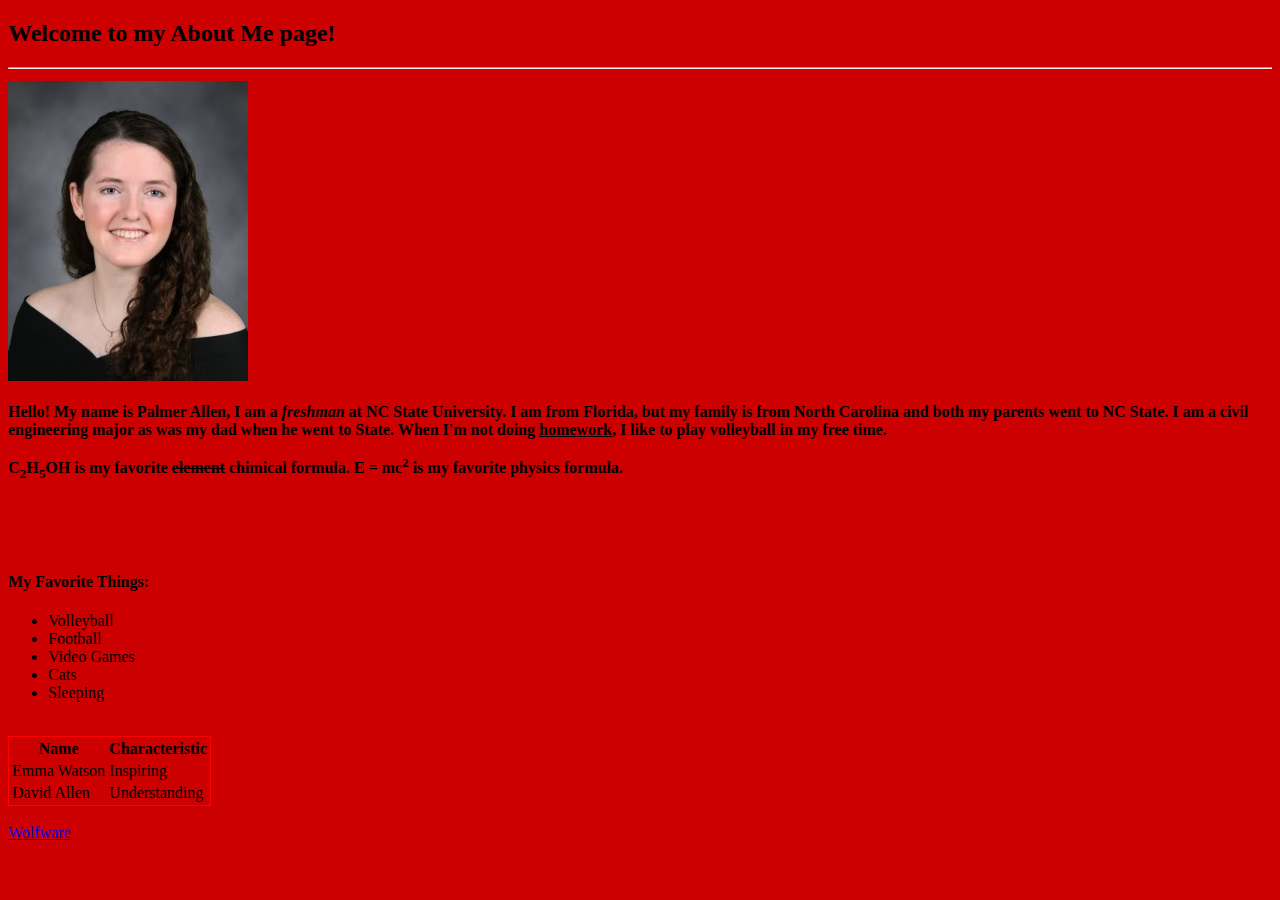
==== webpagesGL.html @ db832f80 "Add files via upload" ====
<!DOCTYPE html>
    <!--
      -Name: Palmer Allen
      -UnityID: peallen
      -Date: 9/21/22
      -Assignment: Webpages GL
      -Description: Guided lab assignment, about me webpages
      -->
    <html xmlns="http://www.w3.org/1999/xhtml">
    <head>
        <meta charset="UTF-8" />
        <link href="webpagesGL.css" rel="stylesheet" type="text/css" />
        <title>About Palmer Allen </title>
    </head>
    
    <body style="background-color:#CC0000">
    <!-- Header for the About me page -->
    
    <h2>Welcome to my About Me page!<h2>    
    <hr />
    <img src="Allen-Palmer.jpg" alt="A picture of Palmer" id="photo-resize">
         <p>Hello! My name is Palmer Allen, I am a <em>freshman</em> at NC State University. 
             I am from <strong>Florida</strong>, but my family is from North Carolina and both my parents went to NC State. 
            I am a civil engineering major as was my dad when he went to State. 
            When I'm not doing <ins>homework</ins>, I like to play volleyball in my free time. 
        </p>
        <p>C<sub>2</sub>H<sub>5</sub>OH is my favorite <del>element</del> chimical formula. E = mc<sup>2</sup> is my favorite physics formula.</p>
        <br />
        <br />
        <h4>My Favorite Things:</h4>
        <ul>
            <li>Volleyball</li>
            <li>Football</li>
            <li>Video Games</li>
            <li>Cats</li>
            <li>Sleeping</li>
        </ul>
        <br />
        <table class="table-border">
            <tr> <th>Name</th> <th>Characteristic</th> </tr>
            <tr> <td>Emma Watson</td> <td>Inspiring</td> </tr>
            <tr> <td>David Allen</td> <td>Understanding</td> </tr>
        </table>
        <br />
        <a href="https://wolfware.ncsu.edu/" target="_blank">Wolfware</a>

    </body>
    
</html>
---- webpagesGL.css ----
/*
*Name: Wil McTier
*UnityID: wgmctier
*Date: 9/21/2022
*Assignment: webpage css
*Description: Guided lab, webpage GL css
*/

p {
  font-family:times ;
  font-size: 16px;
  color: #000000
  }




#photo-resize {

  max-width: 250px ;
  max-height: 300px ;

    }





.table-border {
  border: 1px solid #ff0101 ;
       }
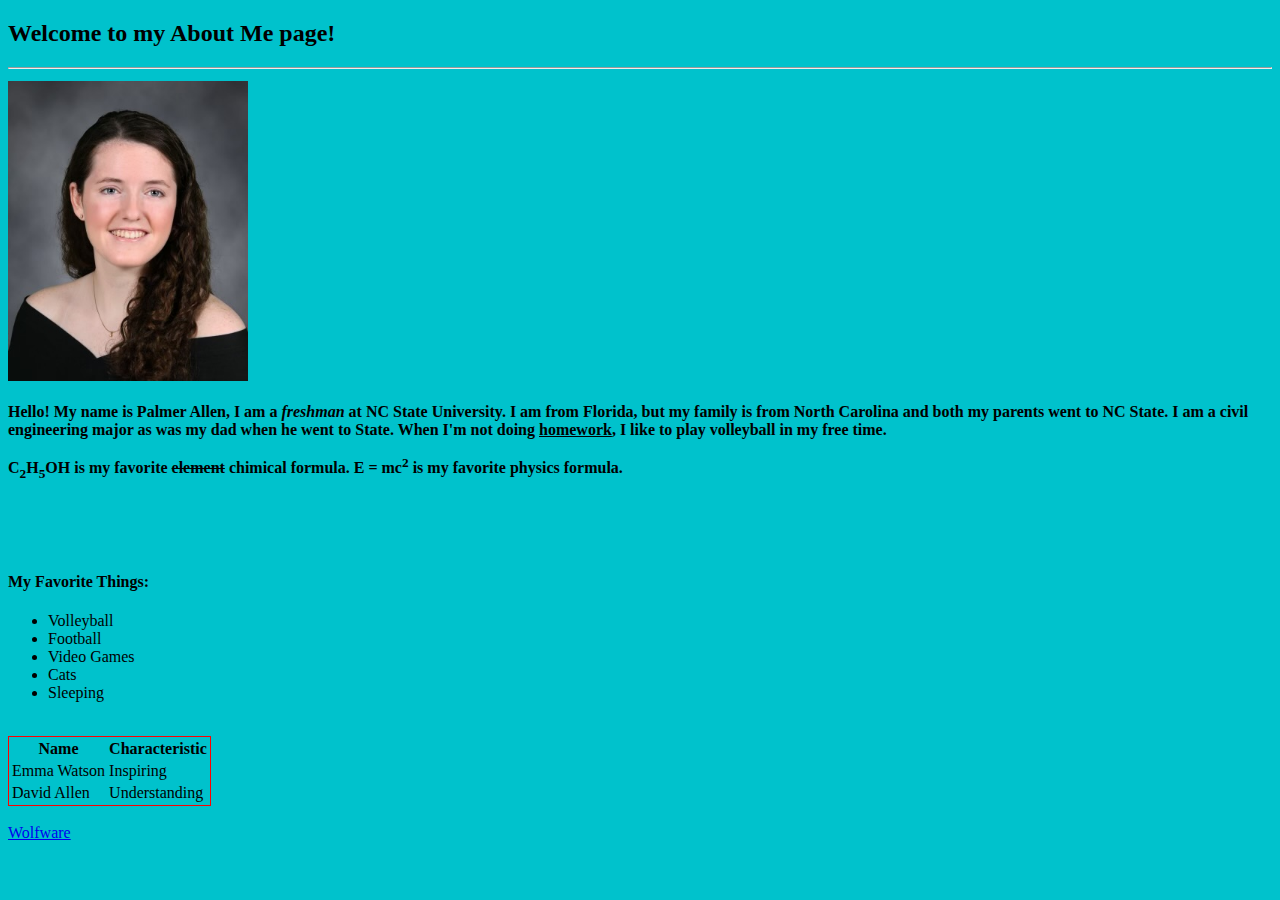
==== commit 0194c77b: "Add files via upload" ====
--- a/webpagesGL.html
+++ b/webpagesGL.html
@@ -13,7 +13,7 @@
         <title>About Palmer Allen </title>
     </head>
     
-    <body style="background-color:#CC0000">
+    <body style="background-color:#00c2cc">
     <!-- Header for the About me page -->
     
     <h2>Welcome to my About Me page!<h2>    
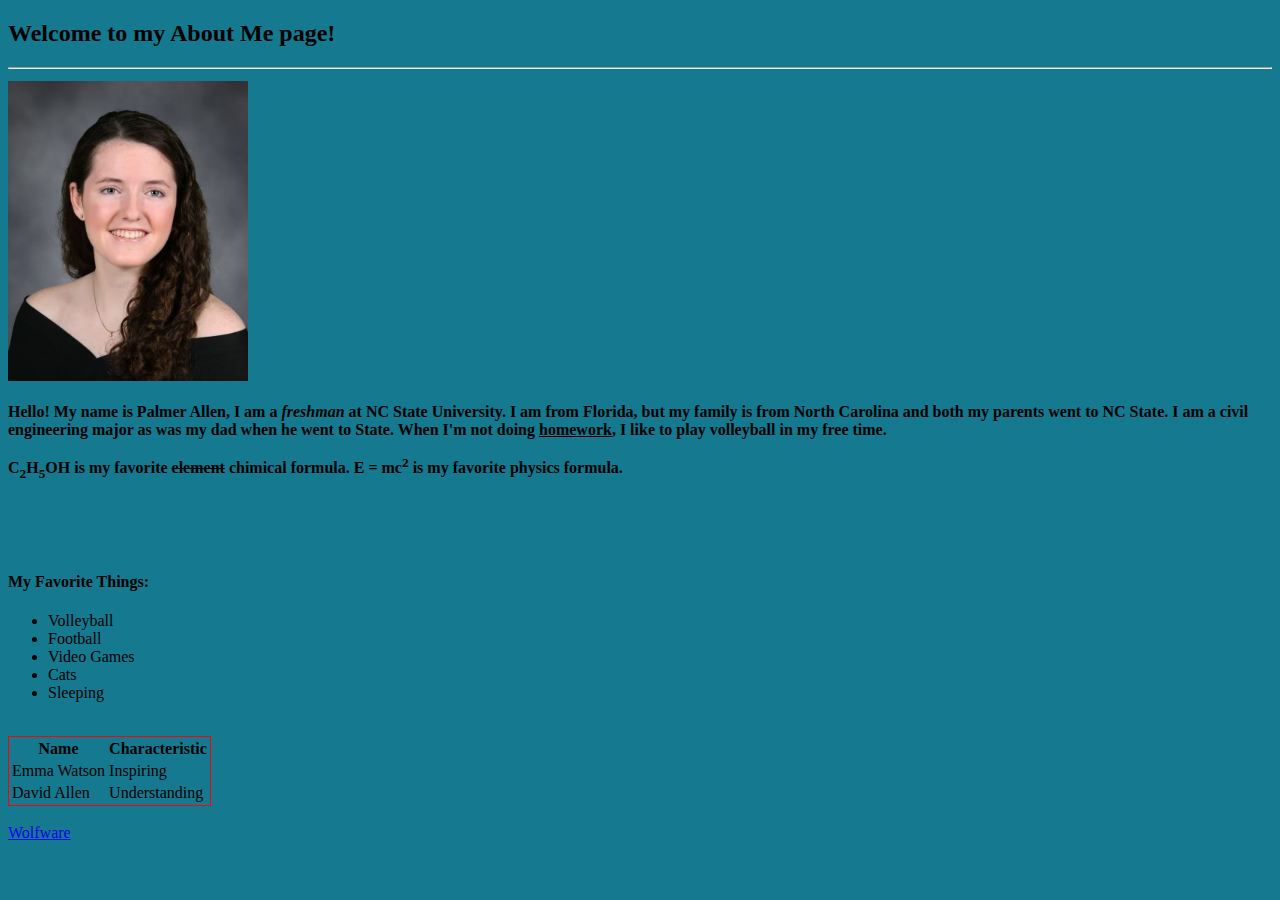
==== commit 4671ae0d: "Add files via upload" ====
--- a/webpagesGL.html
+++ b/webpagesGL.html
@@ -13,7 +13,7 @@
         <title>About Palmer Allen </title>
     </head>
     
-    <body style="background-color:#00c2cc">
+    <body style="background-color:#15798f">
     <!-- Header for the About me page -->
     
     <h2>Welcome to my About Me page!<h2>    
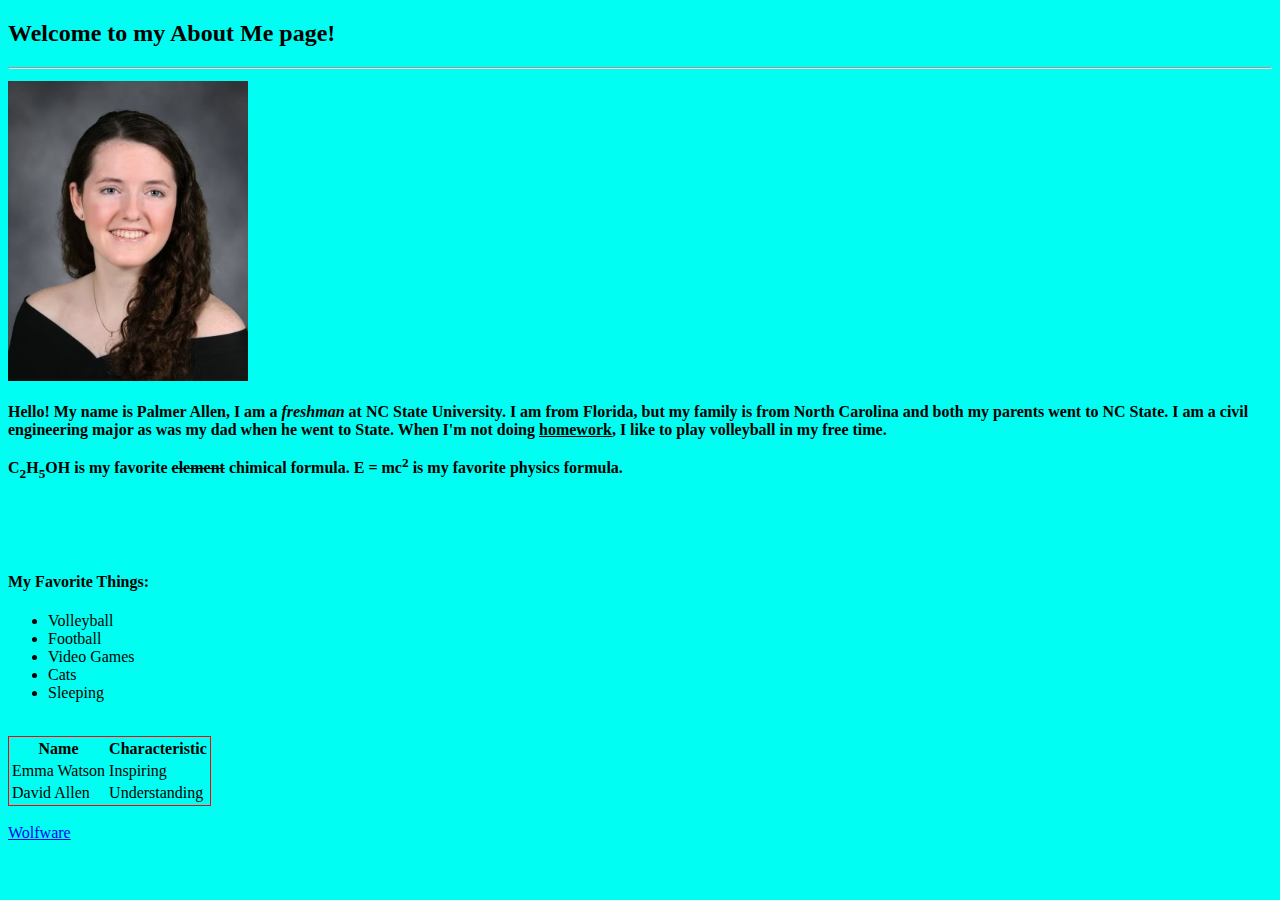
==== commit 49cdb4c1: "Add files via upload" ====
--- a/webpagesGL.html
+++ b/webpagesGL.html
@@ -13,7 +13,7 @@
         <title>About Palmer Allen </title>
     </head>
     
-    <body style="background-color:#15798f">
+    <body style="background-color:#00fff2">
     <!-- Header for the About me page -->
     
     <h2>Welcome to my About Me page!<h2>    
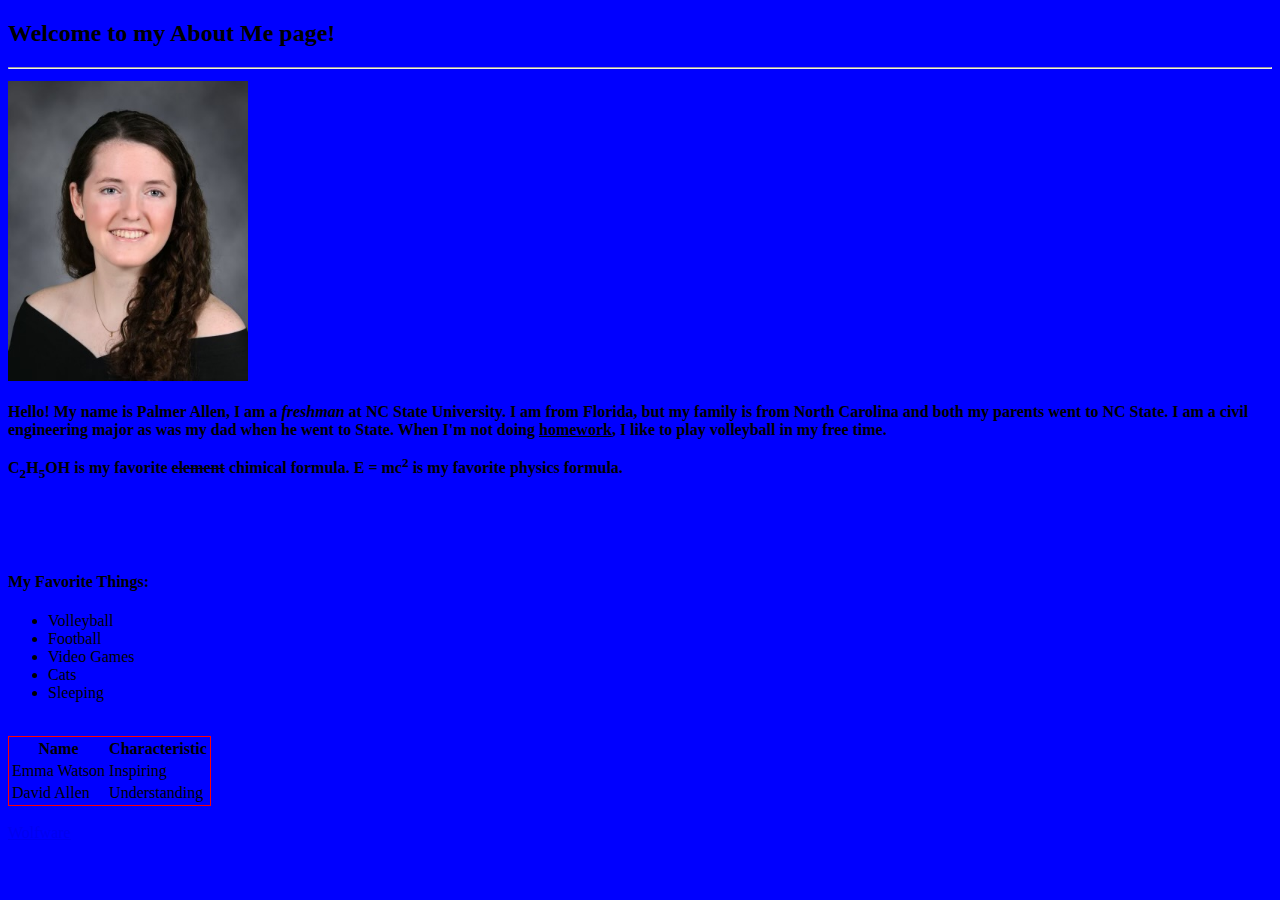
==== commit 84b95b41: "Add files via upload" ====
--- a/webpagesGL.html
+++ b/webpagesGL.html
@@ -13,7 +13,7 @@
         <title>About Palmer Allen </title>
     </head>
     
-    <body style="background-color:#00fff2">
+    <body style="background-color:#0000FF">
     <!-- Header for the About me page -->
     
     <h2>Welcome to my About Me page!<h2>    
